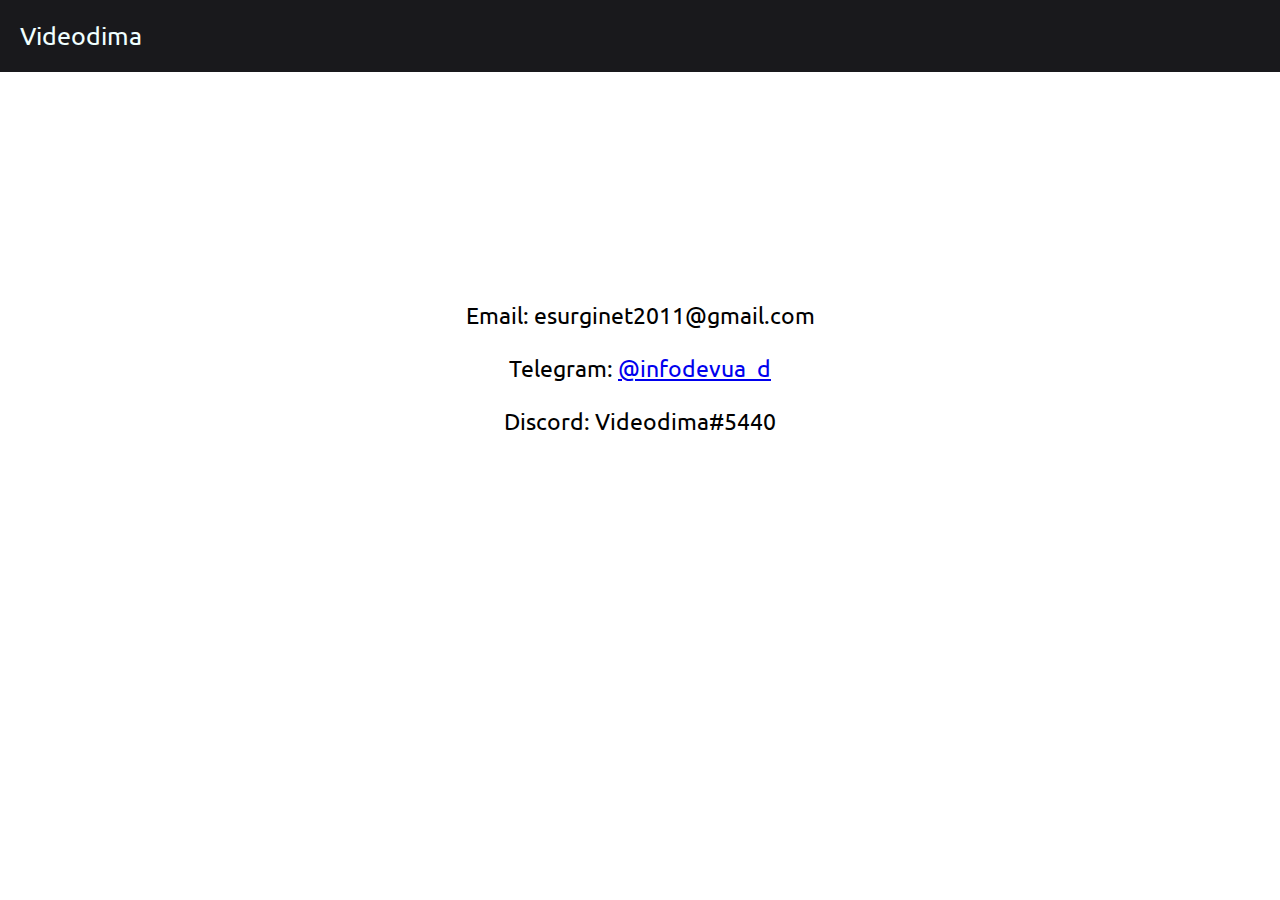
==== contact.html @ 397ac070 "final" ====
<!DOCTYPE html>
<html lang="en">

<head>
    <meta charset="UTF-8" />
    <meta http-equiv="X-UA-Compatible" content="IE=edge" />
    <meta name="viewport" content="width=device-width, initial-scale=1.0" />
    <link rel="preconnect" href="https://fonts.googleapis.com">
    <link rel="preconnect" href="https://fonts.gstatic.com" crossorigin>
    <link
        href="https://fonts.googleapis.com/css2?family=Roboto+Condensed:ital,wght@0,700;1,700&family=Ubuntu&display=swap"
        rel="stylesheet">
    <title>Responsive Navbar</title>
    <link href="./styles.css" rel="stylesheet" />
</head>

<body>
    <nav class="navbar">
        <a class="navbar-logo" href="https://github.com/dpihovych">Videodima</a>
    </nav>
    <button class="navbar-burger" onclick="toggleMenu()"></button>
    <nav class="menu">
        <a href="https://dpihovych.github.io/index.html" style="animation-delay: 0.1s">Home</a>
        <a href="https://dpihovych.github.io/programs.html" style="animation-delay: 0.2s">Programs</a>
        <a href="https://dpihovych.github.io/contact.html" style="animation-delay: 0.3s">Contact</a>
    </nav>
    <script type="text/javascript">
        const toggleMenu = () => {
            document.body.classList.toggle("open");
        };
    </script>
    <div class="text">
        <p>Email: esurginet2011@gmail.com</p>
        <p>Telegram: <a href="https://t.me/infodevua_d">@infodevua_d</a></p>
        <p>Discord: Videodima#5440</p>
    </div>
</body>

</html>
---- styles.css ----
* {
  box-sizing: border-box;
  font-family: 'Roboto Condensed', sans-serif;
  font-family: 'Ubuntu', sans-serif;
  /* font-family: 'Roboto Condensed', sans-serif; 'Gill Sans', 'Gill Sans MT', Calibri, 'Trebuchet MS', sans-serif; */
}

button {
  border: 0;
  padding: 0;
  background: transparent;
  cursor: pointer;
}

.navbar,
.navbar-burger,
.menu {
  position: fixed;
}

.navbar {
  z-index: 1;
  top: 0;
  left: 0;
  display: flex;
  align-items: center;
  justify-content: space-between;
  width: 100%;
  height: 72px;
  padding-left: 20px;
  padding-right: 72px;
  background: #19191c;
  color: #f9f9f9;
}

.navbar > button {
  font-size: 28px;
}

.navbar-logo {
  font-size: 25px;
  color: azure;
  text-decoration: none;
}

.navbar-burger {
  z-index: 3;
  top: 0;
  right: 0;
  display: grid;
  place-items: center;
  width: 72px;
  height: 72px;
  background-image: url("./assets/menu.svg");
  background-repeat: no-repeat;
  background-position: center;
}

body.open .navbar-burger {
  background-image: url("./assets/close.svg");
}

.navbar-search {
  border: 0;
  height: 40px;
  background: #2f3339 url("./assets/search.svg");
  background-repeat: no-repeat;
  background-position: 10px 50%;
  border: 0;
  border-radius: 6px;
  padding-left: 36px;
  width: 180px;
  font-size: 16px;
  font-family: "Euclid Circular A";
}

.navbar-search::placeholder {
  color: #a7a7a7;
}

.menu {
  z-index: 2;
  top: 0;
  left: 0;
  display: flex;
  flex-direction: column;
  justify-content: center;
  align-items: center;
  gap: 32px;
  width: 100%;
  height: 100%;
  background: rgba(0, 0, 0, 0.8);
  opacity: 0;
  visibility: hidden;
  transition: 0.5s;
}

body.open .menu {
  opacity: 1;
  visibility: visible;
}

.menu > a {
  color: #f9f9f9;
  font-size: 32px;
  text-decoration: none;
}

body.open .menu > a {
  animation: appear 0.3s both;
}

@keyframes appear {
  0% {
    opacity: 0;
    translate: 0 50px;
  }
  100% {
    opacity: 1;
  }
}


.text {
  margin-top: 300px;
  align-items: center;
  justify-items: center;
  font-family: 'Roboto Condensed', sans-serif;
  font-family: 'Ubuntu', sans-serif;
  text-align: center;
  font-size: 23px;
}
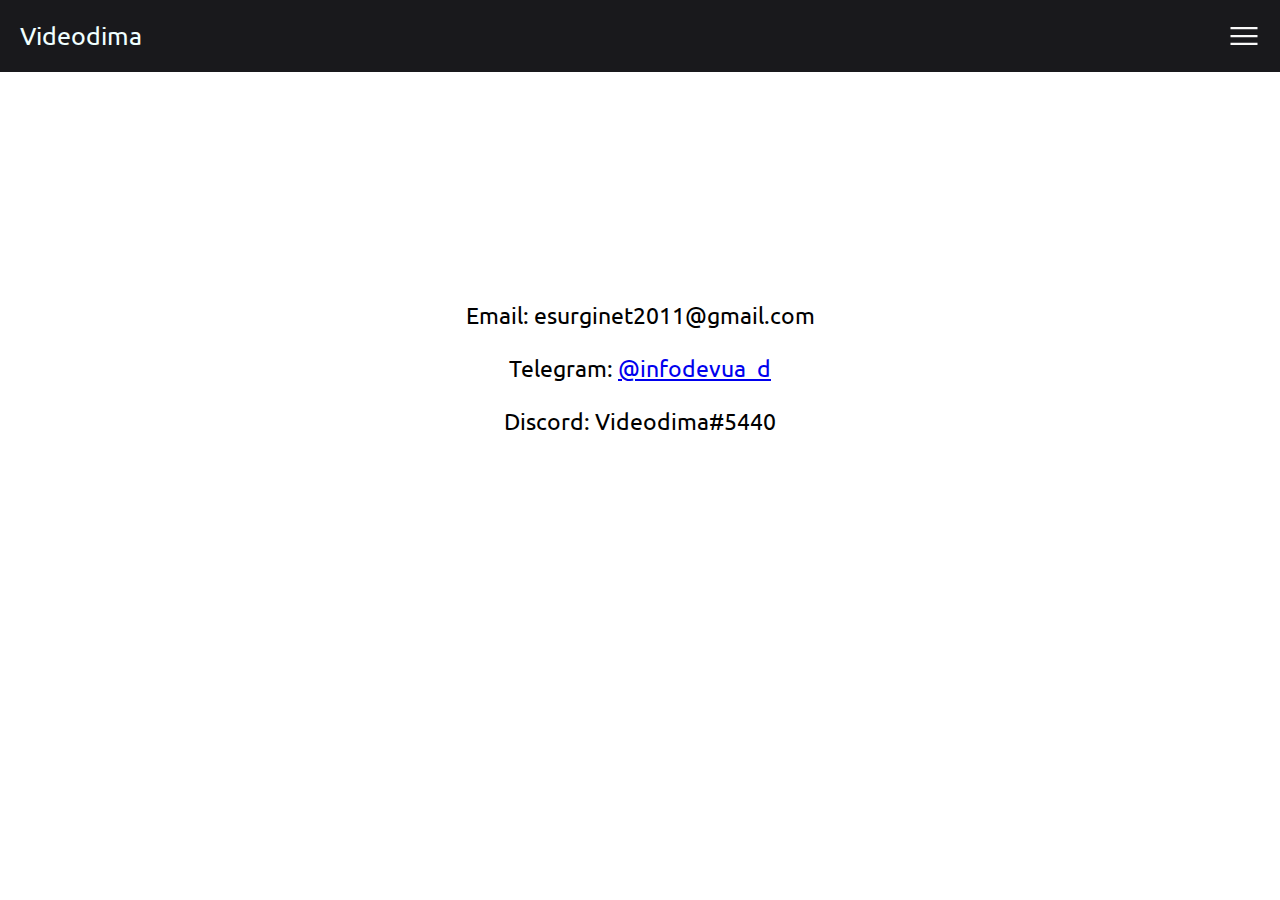
==== commit 6c141821: "changing urls" ====
--- a/contact.html
+++ b/contact.html
@@ -10,7 +10,7 @@
     <link
         href="https://fonts.googleapis.com/css2?family=Roboto+Condensed:ital,wght@0,700;1,700&family=Ubuntu&display=swap"
         rel="stylesheet">
-    <title>Responsive Navbar</title>
+    <title>Contact</title>
     <link href="./styles.css" rel="stylesheet" />
 </head>
 
@@ -20,9 +20,9 @@
     </nav>
     <button class="navbar-burger" onclick="toggleMenu()"></button>
     <nav class="menu">
-        <a href="https://dpihovych.github.io/index.html" style="animation-delay: 0.1s">Home</a>
-        <a href="https://dpihovych.github.io/programs.html" style="animation-delay: 0.2s">Programs</a>
-        <a href="https://dpihovych.github.io/contact.html" style="animation-delay: 0.3s">Contact</a>
+        <a href="https://dpihovych.vercel.app/index.html" style="animation-delay: 0.1s">Home</a>
+        <a href="https://dpihovych.vercel.app/programs.html" style="animation-delay: 0.2s">Programs</a>
+        <a href="https://dpihovych.vercel.app/contact.html" style="animation-delay: 0.3s">Contact</a>
     </nav>
     <script type="text/javascript">
         const toggleMenu = () => {
